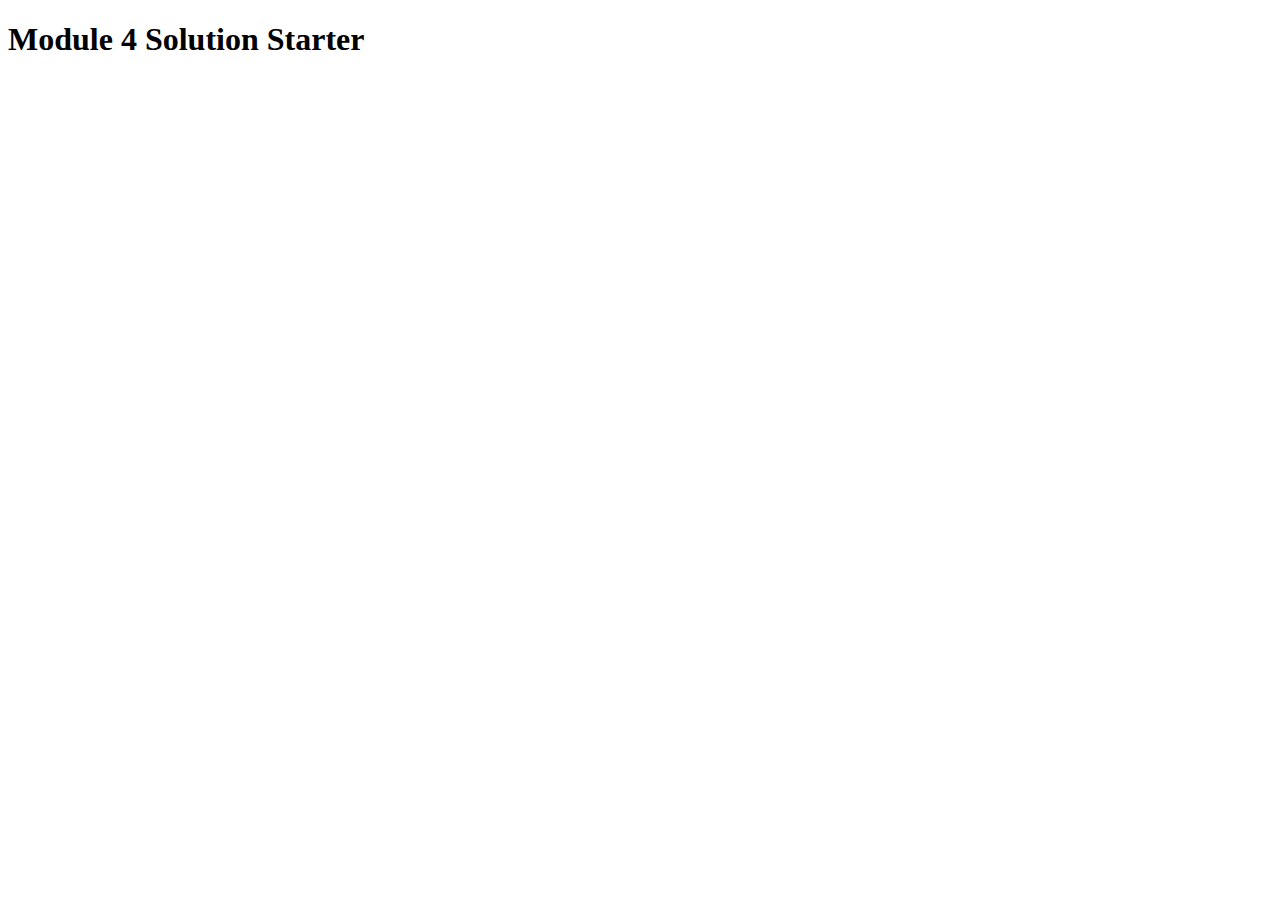
==== index.html @ 64a39496 "Rename module-4/index.html to index.html" ====
<!DOCTYPE html>
<html>
<head>
  <meta charset="utf-8">
  <title>Module 4 Solution Starter</title>
  <script>
    var names = []; // DO NOT REMOVE
  </script>
  <script src="module-4/SpeakHello.js"></script>
  <script src="module-4/SpeakGoodBye.js"></script>
  <script src="module-4/script.js"></script>
</head>
<body>
  <h1>Module 4 Solution Starter</h1>
</body>
</html>
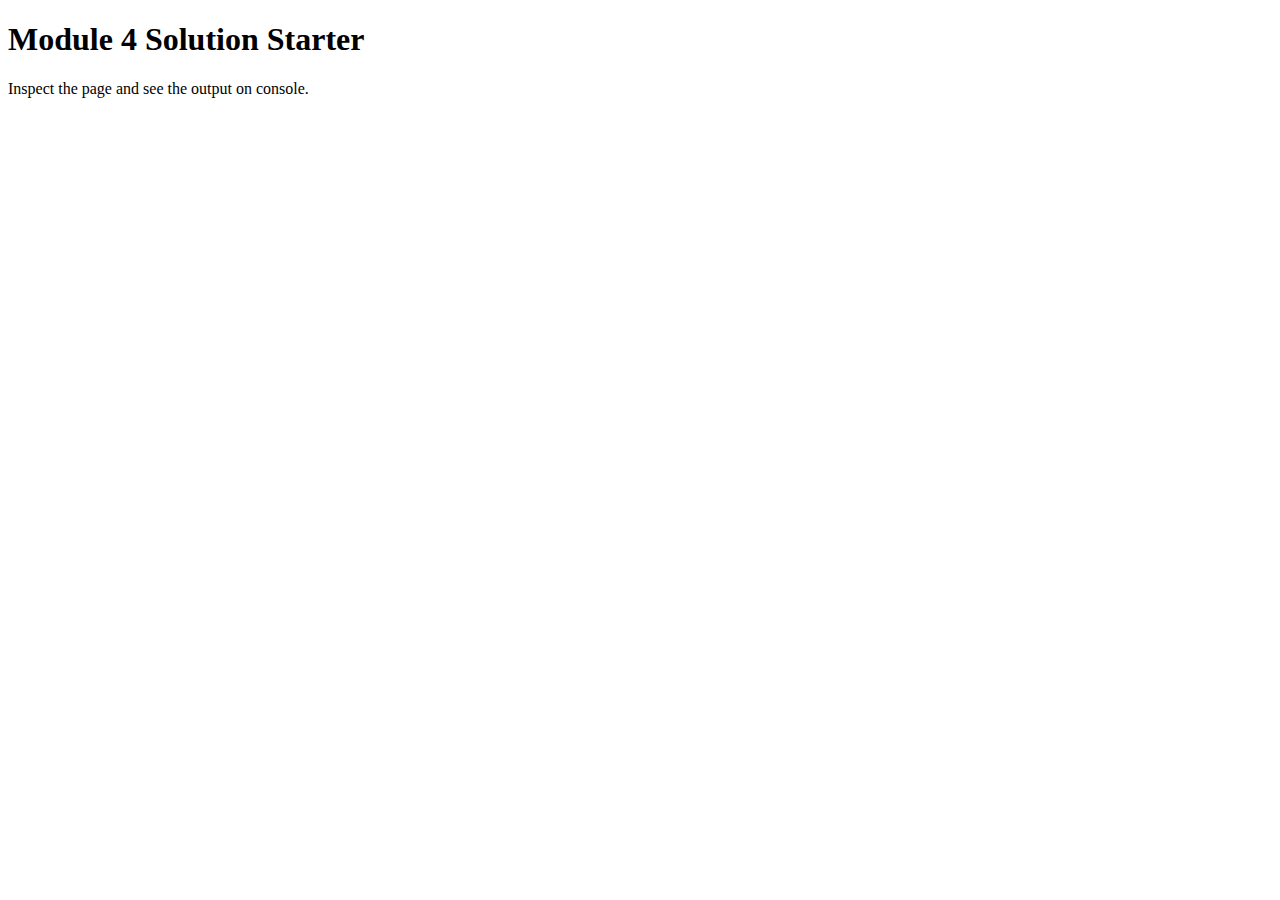
==== commit 6d7fcde4: "Update index.html" ====
--- a/index.html
+++ b/index.html
@@ -12,5 +12,6 @@
 </head>
 <body>
   <h1>Module 4 Solution Starter</h1>
+  <p>Inspect the page and see the output on console.</p>
 </body>
 </html>
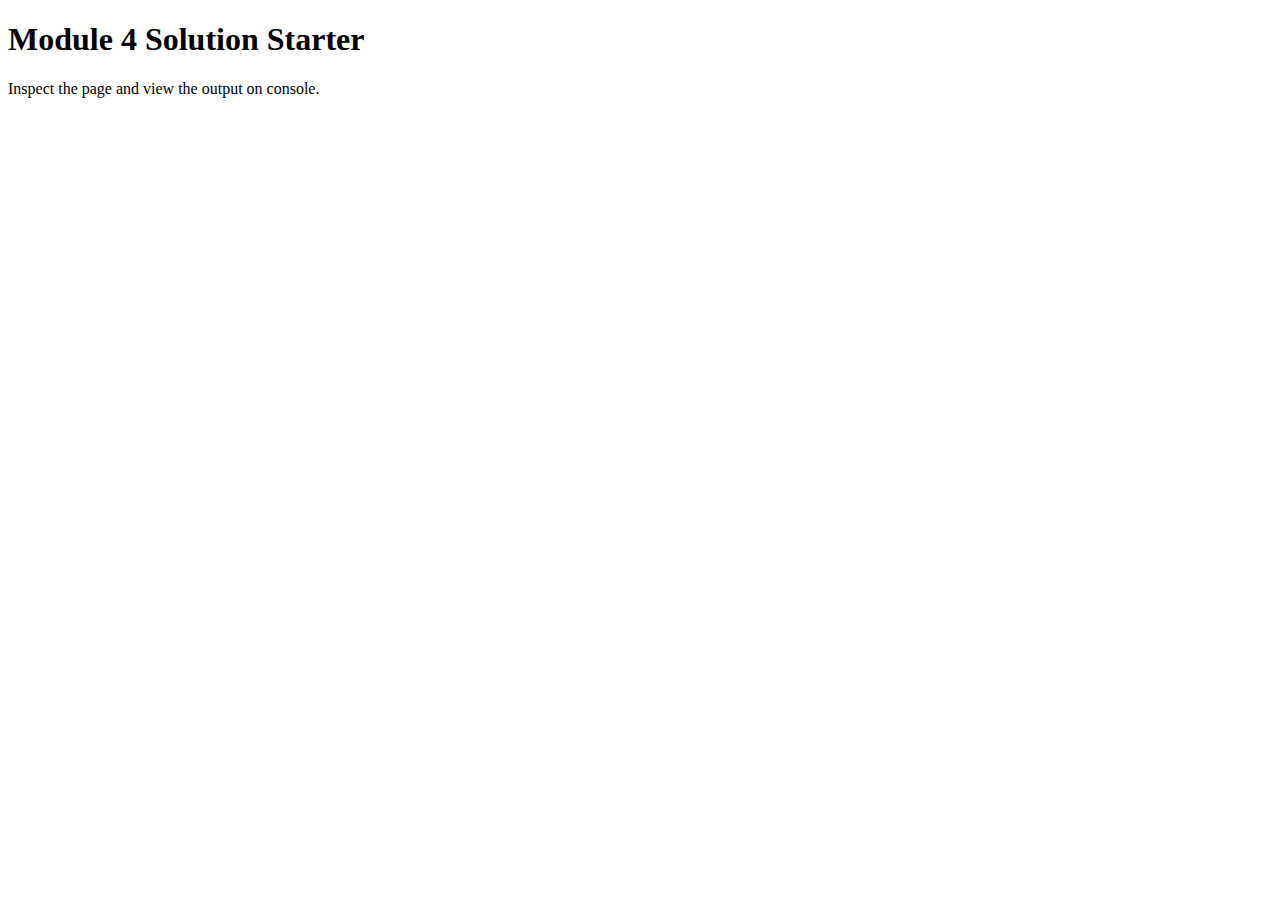
==== commit b17fdb95: "Update index.html" ====
--- a/index.html
+++ b/index.html
@@ -8,10 +8,12 @@
   </script>
   <script src="module-4/SpeakHello.js"></script>
   <script src="module-4/SpeakGoodBye.js"></script>
-  <script src="module-4/script.js"></script>
-</head>
+  <script src="module-4/script.js"></script></head>
 <body>
   <h1>Module 4 Solution Starter</h1>
-  <p>Inspect the page and see the output on console.</p>
+  <p>Inspect the page and view the output on console.</p>
 </body>
 </html>
+
+
+  
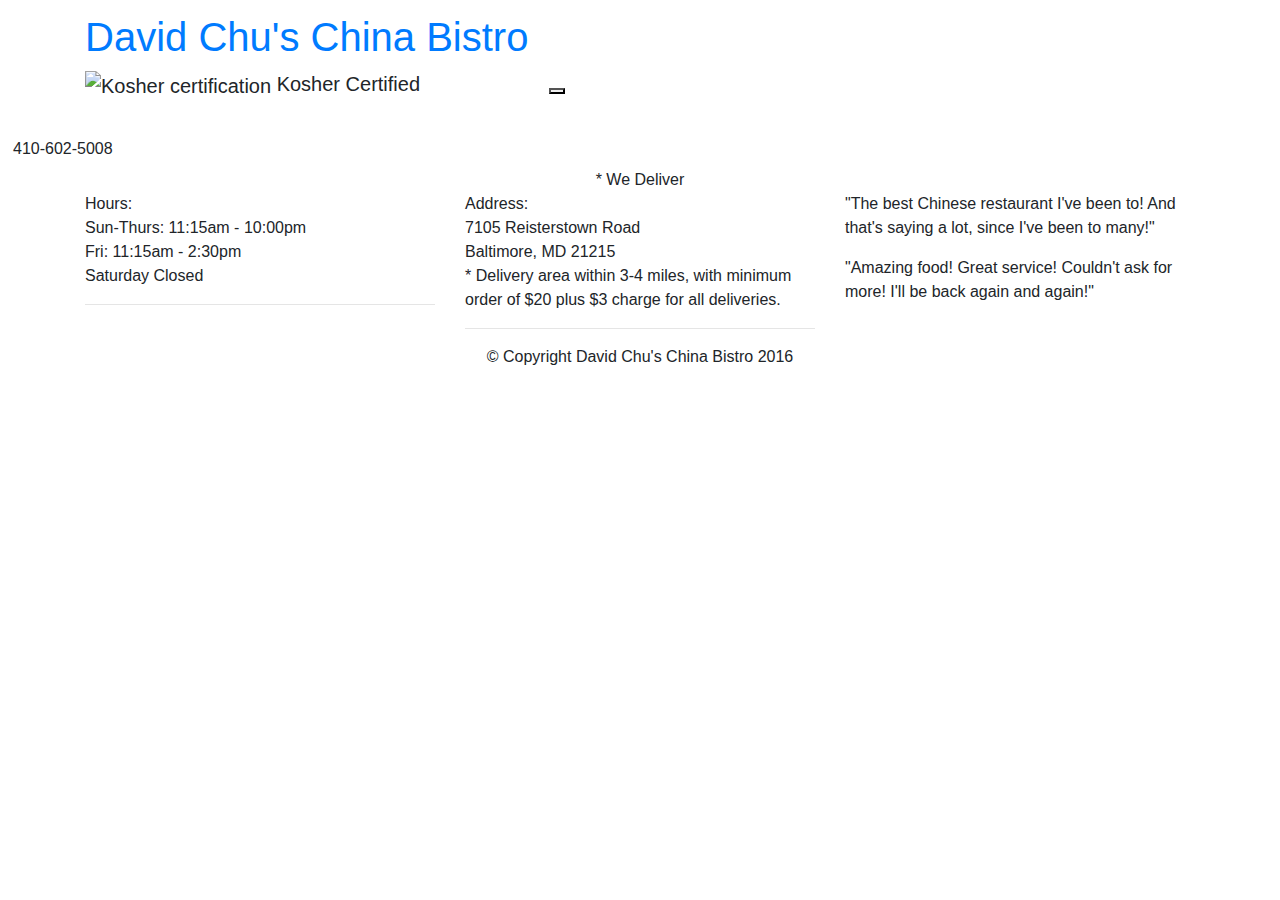
==== commit 58b26d59: "Add files via upload" ====
--- a/index.html
+++ b/index.html
@@ -1,19 +1,108 @@
-<!DOCTYPE html>
-<html>
-<head>
-  <meta charset="utf-8">
-  <title>Module 4 Solution Starter</title>
-  <script>
-    var names = []; // DO NOT REMOVE
-  </script>
-  <script src="module-4/SpeakHello.js"></script>
-  <script src="module-4/SpeakGoodBye.js"></script>
-  <script src="module-4/script.js"></script></head>
-<body>
-  <h1>Module 4 Solution Starter</h1>
-  <p>Inspect the page and view the output on console.</p>
-</body>
-</html>
-
-
-  
+<!doctype html>
+<html lang="en">
+  <head>
+    <meta charset="utf-8">
+    <meta http-equiv="X-UA-Compatible" content="IE=edge">
+    <meta name="viewport" content="width=device-width, initial-scale=1">
+    <title>David Chu's China Bistro</title>
+    <link rel="stylesheet" href="css/bootstrap.min.css">
+    <link rel="stylesheet" href="css/styles.css">
+    <link href='https://fonts.googleapis.com/css?family=Oxygen:400,300,700' rel='stylesheet' type='text/css'>
+    <link href='https://fonts.googleapis.com/css?family=Lora' rel='stylesheet' type='text/css'>
+  </head>
+<body>
+  <header>
+    <nav id="header-nav" class="navbar navbar-default">
+      <div class="container">
+        <div class="navbar-header">
+          <a href="index.html" class="pull-left visible-md visible-lg">
+            <div id="logo-img" alt="Logo image"></div>
+          </a>
+
+          <div class="navbar-brand">
+            <a href="index.html"><h1>David Chu's China Bistro</h1></a>
+            <p>
+              <img src="images/star-k-logo.png" alt="Kosher certification">
+              <span>Kosher Certified</span>
+            </p>
+          </div>
+
+          <button id="navbarToggle" type="button" class="navbar-toggle collapsed" data-toggle="collapse" data-target="#collapsable-nav" aria-expanded="false">
+            <span class="sr-only">Toggle navigation</span>
+            <span class="icon-bar"></span>
+            <span class="icon-bar"></span>
+            <span class="icon-bar"></span>
+          </button>
+        </div>
+        
+        <div id="collapsable-nav" class="collapse navbar-collapse">
+           <ul id="nav-list" class="nav navbar-nav navbar-right">
+            <li id="navHomeButton" class="visible-xs active">
+              <a href="index.html">
+                <span class="glyphicon glyphicon-home"></span> Home</a>
+            </li>
+            <li id="navMenuButton">
+              <a href="#" onclick="$dc.loadMenuCategories();">
+                <span class="glyphicon glyphicon-cutlery"></span><br class="hidden-xs"> Menu</a>
+            </li>
+            <li>
+              <a href="#">
+                <span class="glyphicon glyphicon-info-sign"></span><br class="hidden-xs"> About</a>
+            </li>
+            <li>
+              <a href="#">
+                <span class="glyphicon glyphicon-certificate"></span><br class="hidden-xs"> Awards</a>
+            </li>
+            <li id="phone" class="hidden-xs">
+              <a href="tel:410-602-5008">
+                <span>410-602-5008</span></a><div>* We Deliver</div>
+            </li>
+          </ul><!-- #nav-list -->
+        </div><!-- .collapse .navbar-collapse -->
+      </div><!-- .container -->
+    </nav><!-- #header-nav -->
+  </header>
+
+  <div id="call-btn" class="visible-xs">
+    <a class="btn" href="tel:410-602-5008">
+    <span class="glyphicon glyphicon-earphone"></span>
+    410-602-5008
+    </a>
+  </div>
+  <div id="xs-deliver" class="text-center visible-xs">* We Deliver</div>
+
+  <div id="main-content" class="container"></div>
+
+  <footer class="panel-footer">
+    <div class="container">
+      <div class="row">
+        <section id="hours" class="col-sm-4">
+          <span>Hours:</span><br>
+          Sun-Thurs: 11:15am - 10:00pm<br>
+          Fri: 11:15am - 2:30pm<br>
+          Saturday Closed
+          <hr class="visible-xs">
+        </section>
+        <section id="address" class="col-sm-4">
+          <span>Address:</span><br>
+          7105 Reisterstown Road<br>
+          Baltimore, MD 21215
+          <p>* Delivery area within 3-4 miles, with minimum order of $20 plus $3 charge for all deliveries.</p>
+          <hr class="visible-xs">
+        </section>
+        <section id="testimonials" class="col-sm-4">
+          <p>"The best Chinese restaurant I've been to! And that's saying a lot, since I've been to many!"</p>
+          <p>"Amazing food! Great service! Couldn't ask for more! I'll be back again and again!"</p>
+        </section>
+      </div>
+      <div class="text-center">&copy; Copyright David Chu's China Bistro 2016</div>
+    </div>
+  </footer>
+
+  <!-- jQuery (Bootstrap JS plugins depend on it) -->
+  <script src="js/jquery-2.1.4.min.js"></script>
+  <script src="js/bootstrap.min.js"></script>
+  <script src="js/ajax-utils.js"></script>
+  <script src="js/script.js"></script>
+</body>
+</html>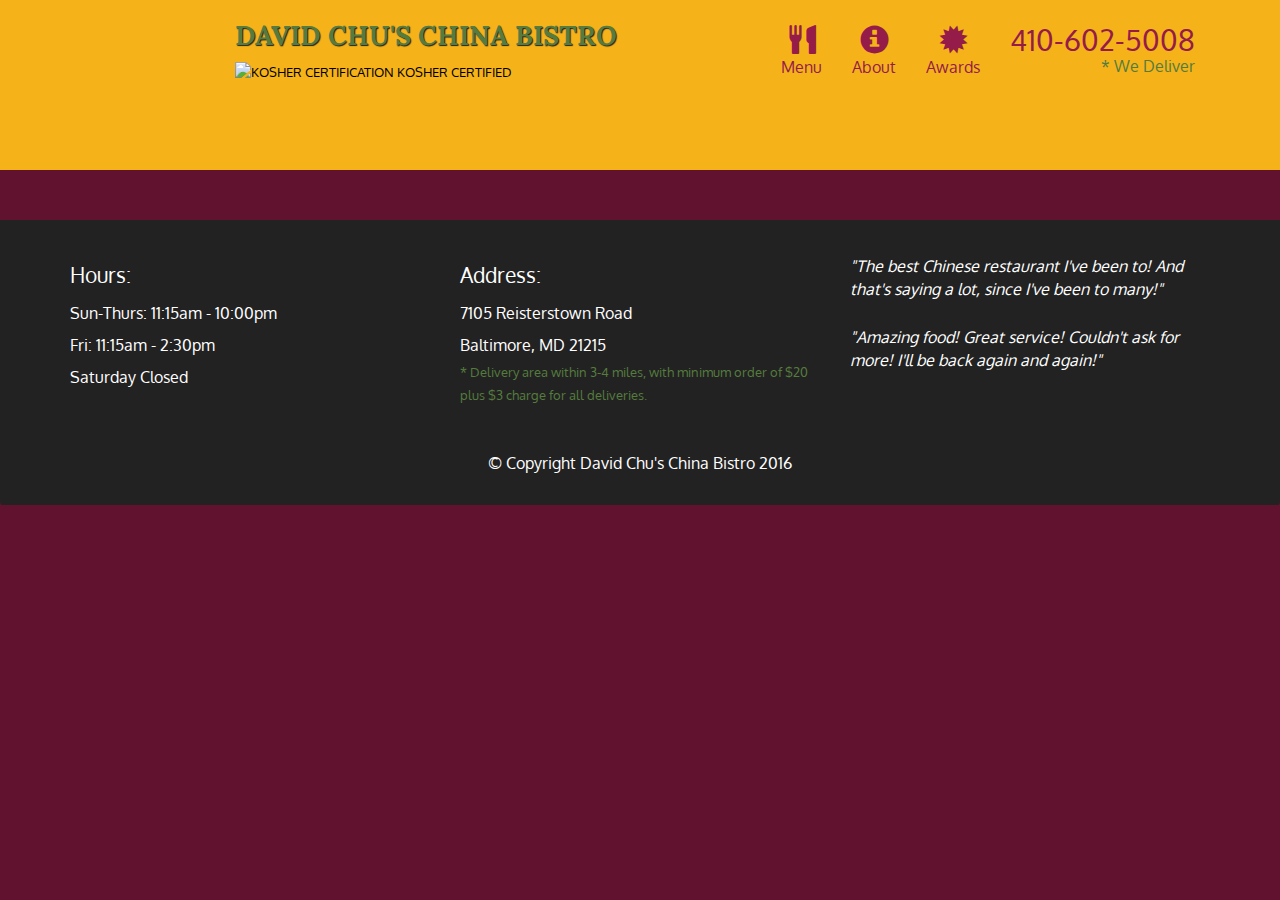
==== commit 6c85e698: "Update index.html" ====
--- a/index.html
+++ b/index.html
@@ -5,8 +5,8 @@
     <meta http-equiv="X-UA-Compatible" content="IE=edge">
     <meta name="viewport" content="width=device-width, initial-scale=1">
     <title>David Chu's China Bistro</title>
-    <link rel="stylesheet" href="css/bootstrap.min.css">
-    <link rel="stylesheet" href="css/styles.css">
+    <link rel="stylesheet" href="module-5/css/bootstrap.min.css">
+    <link rel="stylesheet" href="module-5/css/styles.css">
     <link href='https://fonts.googleapis.com/css?family=Oxygen:400,300,700' rel='stylesheet' type='text/css'>
     <link href='https://fonts.googleapis.com/css?family=Lora' rel='stylesheet' type='text/css'>
   </head>
@@ -105,4 +105,4 @@
   <script src="js/ajax-utils.js"></script>
   <script src="js/script.js"></script>
 </body>
-</html>+</html>
--- a/module-5/css/styles.css
+++ b/module-5/css/styles.css
@@ -0,0 +1,375 @@
+body {
+  font-size: 16px;
+  color: #fff;
+  background-color: #61122f;
+  font-family: 'Oxygen', sans-serif;
+}
+
+/** HEADER **/
+#header-nav {
+  background-color: #f6b319;
+  border-radius: 0;
+  border: 0;
+}
+
+#logo-img {
+  background: url('../images/restaurant-logo_large.png') no-repeat;
+  width: 150px;
+  height: 150px;
+  margin: 10px 15px 10px 0;
+}
+
+.navbar-brand {
+  padding-top: 25px;
+}
+.navbar-brand h1 { /* Restaurant name */
+  font-family: 'Lora', serif;
+  color: #557c3e;
+  font-size: 1.5em;
+  text-transform: uppercase;
+  font-weight: bold;
+  text-shadow: 1px 1px 1px #222;
+  margin-top: 0;
+  margin-bottom: 0;
+  line-height: .75;
+}
+.navbar-brand a:hover, .navbar-brand a:focus {
+  text-decoration: none;
+}
+.navbar-brand p { /* Kosher cert */
+  color: #000;
+  text-transform: uppercase;
+  font-size: .7em;
+  margin-top: 15px;
+}
+.navbar-brand p span { /* Star-K */
+  vertical-align: middle;
+}
+
+#nav-list {
+  margin-top: 10px;
+}
+#nav-list a {
+  color: #951C49;
+  text-align: center;
+}
+#nav-list a:hover {
+  background: #E7E7E7;
+}
+#nav-list a span {
+  font-size: 1.8em;
+}
+
+#phone {
+  margin-top: 5px;
+}
+#phone a { /* Phone number */
+  text-align: right;
+  padding-bottom: 0;
+}
+#phone div { /* We Deliver */
+  color: #557c3e;
+  text-align: right;
+  padding-right: 15px;
+}
+
+.navbar-header button.navbar-toggle, .navbar-header .icon-bar {
+  border: 1px solid #61122f;
+}
+.navbar-header button.navbar-toggle {
+  clear: both;
+  margin-top: -30px;
+}
+/* END HEADER */
+
+/* FOOTER */
+.panel-footer {
+  margin-top: 30px;
+  padding-top: 35px;
+  padding-bottom: 30px;
+  background-color: #222;
+  border-top: 0;
+}
+.panel-footer div.row {
+  margin-bottom: 35px;
+}
+#hours, #address {
+  line-height: 2;
+}
+#hours > span, #address > span {
+  font-size: 1.3em;
+}
+#address p {
+  color: #557c3e;
+  font-size: .8em;
+  line-height: 1.8;
+}
+#testimonials {
+  font-style: italic;
+}
+#testimonials p:nth-child(2) {
+  margin-top: 25px;
+}
+/* END FOOTER */
+
+
+
+/* HOME PAGE */
+.container .jumbotron {
+  box-shadow: 0 0 50px #3F0C1F;
+  border: 2px solid #3F0C1F;
+}
+
+#menu-tile, #specials-tile, #map-tile {
+  height: 250px;
+  width: 100%;
+  margin-bottom: 15px;
+  position: relative;
+  border: 2px solid #3F0C1F;
+  overflow: hidden;
+}
+#menu-tile:hover, #specials-tile:hover, #map-tile:hover {
+  box-shadow: 0 1px 5px 1px #cccccc;
+}
+#menu-tile {
+  background: url('../images/menu-tile.jpg') no-repeat;
+  background-position: center;
+}
+#specials-tile {
+  background: url('../images/specials-tile.jpg') no-repeat;
+  background-position: center;
+}
+#menu-tile span, #specials-tile span, #map-tile span {
+  position: absolute;
+  bottom: 0;
+  right: 0;
+  width: 100%;
+  text-align: center;
+  font-size: 1.6em;
+  text-transform: uppercase;
+  background-color: #000;
+  color: #fff;
+  opacity: .8;
+}
+/* END HOME PAGE */
+
+/* MENU CATEGORIES PAGE */
+.category-tile { 
+  position: relative;
+  border: 2px solid #3F0C1F;
+  overflow: hidden;
+  width: 200px;
+  height: 200px;
+  margin: 0 auto 15px;
+}
+.category-tile span {
+  position: absolute;
+  bottom: 0;
+  right: 0;
+  width: 100%;
+  text-align: center;
+  font-size: 1.2em;
+  text-transform: uppercase;
+  background-color: #000;
+  color: #fff;
+  opacity: .8;
+}
+.category-tile:hover {
+  box-shadow: 0 1px 5px 1px #cccccc;
+}
+
+#menu-categories-title + div {
+  margin-bottom: 50px;
+}
+/* END MENU CATEGORIES PAGE */
+
+/* SINGLE CATEGORY PAGE */
+.menu-item-tile {
+  margin-bottom: 25px;
+}
+.menu-item-tile hr {
+  width: 80%;
+}
+.menu-item-tile .menu-item-price {
+  font-size: 1.1em;
+  text-align: right;
+  margin-top: -15px;
+  margin-right: -15px;
+}
+.menu-item-tile .menu-item-price span {
+  font-size: .6em;
+}
+.menu-item-photo {
+  position: relative;
+  border: 2px solid #3F0C1F; 
+  overflow: hidden;
+  padding: 0;
+  margin-right: -15px;
+  margin-left: auto;
+  margin-bottom: 20px;
+  max-width: 250px;
+}
+.menu-item-photo div {
+  position: absolute;
+  bottom: 0;
+  right: 0;
+  width: 80px;
+  background-color: #557c3e;
+  text-align: center;
+}
+.menu-item-description {
+  padding-right: 30px;
+}
+h3.menu-item-title {
+  margin: 0 0 10px;
+}
+.menu-item-details {
+  font-size: .9em;
+  font-style: italic;
+}
+/* END SINGLE CATEGORY PAGE */
+
+
+/********** Large devices only **********/
+@media (min-width: 1200px) {
+  .container .jumbotron {
+    background: url('../images/jumbotron_1200.jpg') no-repeat;
+    height: 675px;
+  }
+}
+
+/********** Medium devices only **********/
+@media (min-width: 992px) and (max-width: 1199px) {
+  /* Header */
+  #logo-img {
+    background: url('../images/restaurant-logo_medium.png') no-repeat;
+    width: 100px;
+    height: 100px;
+    margin: 5px 5px 5px 0;
+  }
+  /* End Header */
+
+  /* Home Page */
+  .container .jumbotron {
+    background: url('../images/jumbotron_992.jpg') no-repeat;
+    height: 558px;
+  }
+  /* End Home Page */
+}
+
+/********** Small devices only **********/
+@media (min-width: 768px) and (max-width: 991px) {
+  /* Home Page */
+  .container .jumbotron {
+    background: url('../images/jumbotron_768.jpg') no-repeat;
+    height: 432px;
+  }
+  /* End Home Page */
+}
+
+/********** Extra small devices only **********/
+@media (max-width: 767px) {
+  /* Header */
+  .navbar-brand {
+    padding-top: 10px;
+    height: 80px;
+  }
+  .navbar-brand h1 { /* Restaurant name */
+    padding-top: 10px;
+    font-size: 5vw; /* 1vw = 1% of viewport width */
+  }
+  .navbar-brand p { /* Kosher cert */
+    font-size: .6em;
+    margin-top: 12px;
+  }
+  .navbar-brand p img { /* Star-K */
+    height: 20px;
+  }
+
+  #collapsable-nav a { /* Collapsed nav menu text */
+    font-size: 1.2em;
+  }
+  #collapsable-nav a span { /* Collapsed nav menu glyph */
+    font-size: 1em;
+    margin-right: 5px;
+  }
+
+  #call-btn > a {
+    font-size: 1.5em;
+    display: block;
+    margin: 0 20px;
+    padding: 10px;
+    border: 2px solid #fff;
+    background-color: #f6b319;
+    color: #951c49;
+  }
+  #xs-deliver {
+    margin-top: 5px;
+    font-size: .7em;
+    letter-spacing: .1em;
+    text-transform: uppercase;
+  }
+  /* End Header */
+
+  /* Footer */
+  .panel-footer section {
+    margin-bottom: 30px;
+    text-align: center;
+  }
+  .panel-footer section:nth-child(3) {
+    margin-bottom: 0; /* margin already exists on the whole row */
+  }
+  .panel-footer section hr {
+    width: 50%;
+  }
+  /* End Footer */
+
+  /* Home Page */
+  .container .jumbotron {
+    margin-top: 30px;
+    padding: 0;
+  }
+  #menu-tile, #specials-tile {
+    width: 360px;
+    margin: 0 auto 15px;
+  }
+
+  .menu-item-photo {
+    margin-right: auto;
+  }
+  .menu-item-tile .menu-item-price {
+    text-align: center;
+  }
+  .menu-item-description {
+    text-align: center;;
+  }
+}
+
+
+/********** Super extra small devices Only :-) (e.g., iPhone 4) **********/
+@media (max-width: 479px) {
+  /* Header */
+  .navbar-brand h1 { /* Restaurant name */
+    padding-top: 5px;
+    font-size: 6vw;
+  }
+  /* End Header */
+  
+  /* Home page */
+  #menu-tile, #specials-tile {
+    width: 280px;
+    margin: 0 auto 15px;
+  }
+
+  .col-xxs-12 {
+    position: relative;
+    min-height: 1px;
+    padding-right: 15px;
+    padding-left: 15px;
+    float: left;
+    width: 100%;
+  }
+}
+
+
+
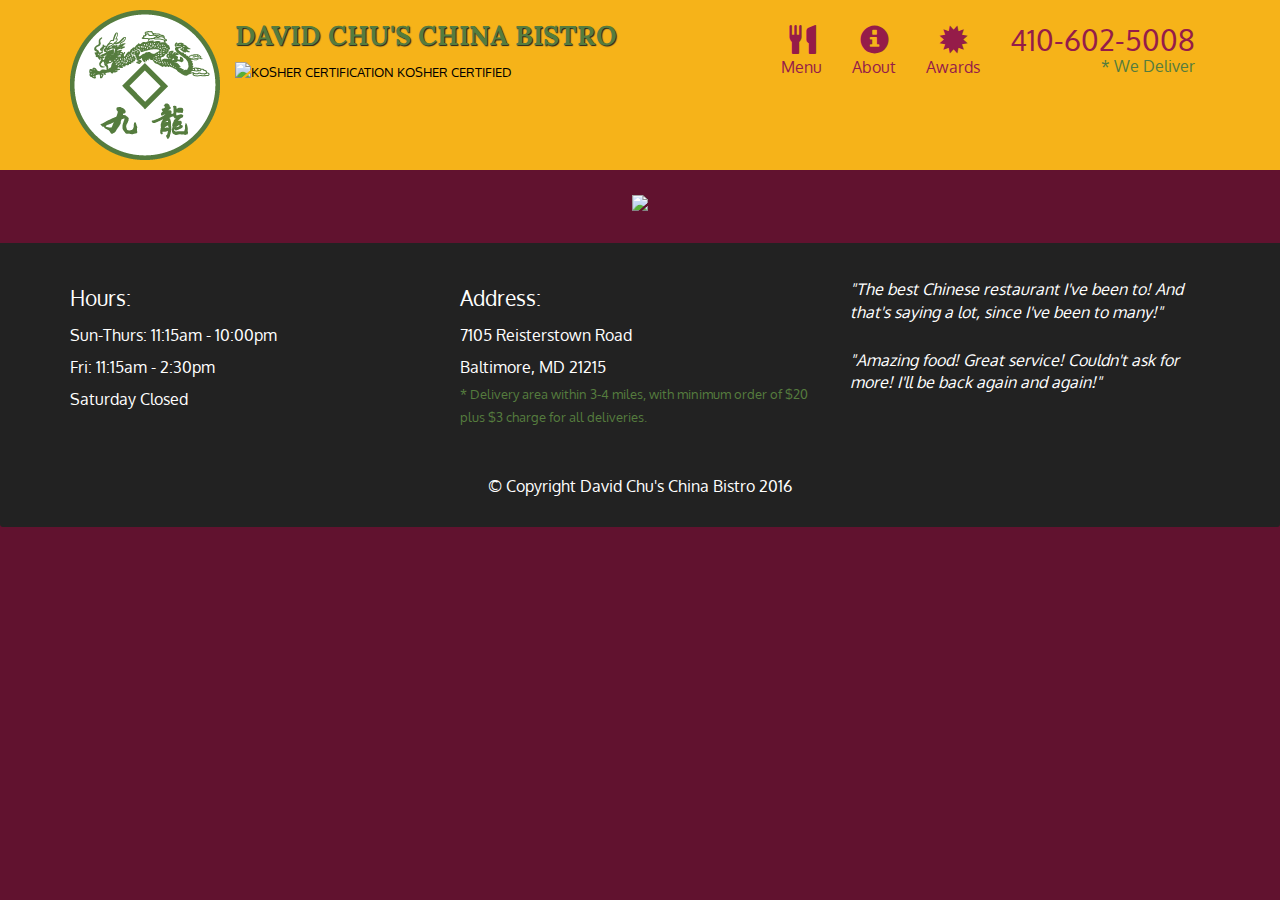
==== commit f5f2e593: "Update index.html" ====
--- a/index.html
+++ b/index.html
@@ -100,9 +100,9 @@
   </footer>
 
   <!-- jQuery (Bootstrap JS plugins depend on it) -->
-  <script src="js/jquery-2.1.4.min.js"></script>
-  <script src="js/bootstrap.min.js"></script>
-  <script src="js/ajax-utils.js"></script>
-  <script src="js/script.js"></script>
+  <script src="module-5/js/jquery-2.1.4.min.js"></script>
+  <script src="module-5/js/bootstrap.min.js"></script>
+  <script src="module-5/js/ajax-utils.js"></script>
+  <script src="module-5/js/script.js"></script>
 </body>
 </html>
